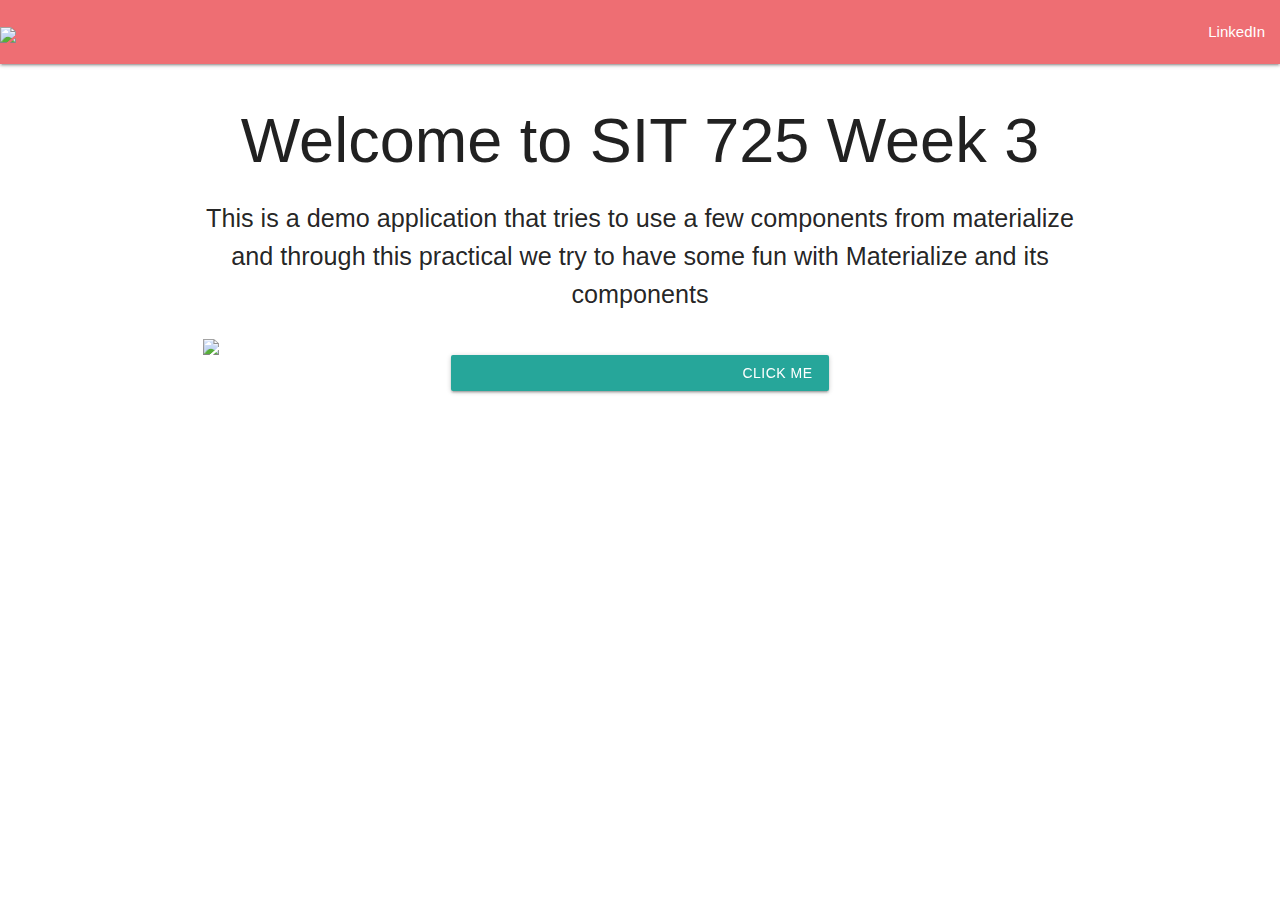
==== delete.html @ 5c07ab9b "commit after creating basic static webpage" ====
<!doctype html>
<html lang="en">
	<head>
		
		<title>SIT 725 Prac 3</title>
		
		<!-- Compiled and minified CSS -->
		<link rel="stylesheet" href="https://cdnjs.cloudflare.com/ajax/libs/materialize/1.0.0/css/materialize.min.css">
		<link href="https://fonts.googleapis.com/icon?family=Material+Icons" rel="stylesheet">
		<!-- Custom Style Sheet-->
		<link rel="stylesheet" href="css/styles.css">
	</head>
	<body>
		<nav>
			<div class="nav-wrapper navbar-size">
				<a href="#" class="brand-logo"><img class="user-image-size" src="images/user-image.png" /></a>
				<ul id="nav-mobile" class="right hide-on-med-and-down">
					<li><a target="_blank" href="https://www.linkedin.com/in/navit-choudhary-5133b9104/">LinkedIn</a></li>
				</ul>
			</div>
		</nav>
		<main class="main-body">
			<div class="container">
				<div class="row">
					<div class="col s12 center-align">
						<h1 id="heading">Welcome to SIT 725 Week 3</h1>
						<p class="flow-text">This is a demo application that tries to use a few components from materialize and through this practical we try to have some fun with Materialize and its components</p>
					</div>
					<div class="col s12 center-align">
						<img class="materialboxed materialboxed-image" src="images/livedemo.png">
					</div>
					<div class="col s12 center-align">
						<a class="waves-effect waves-light btn click-me-button" id="clickMeButton"><i class="material-icons left">auto_fix_high</i>Click Me</a>
					</div>
				</div>
			</div>
		</main>
		<script src="https://code.jquery.com/jquery-3.6.0.min.js" integrity="sha256-/xUj+3OJU5yExlq6GSYGSHk7tPXikynS7ogEvDej/m4=" crossorigin="anonymous"></script>
		<!-- Compiled and minified JavaScript -->
		<script src="https://cdnjs.cloudflare.com/ajax/libs/materialize/1.0.0/js/materialize.min.js"></script>
		<script src="js/scripts.js"></script>
	</body>
</html>
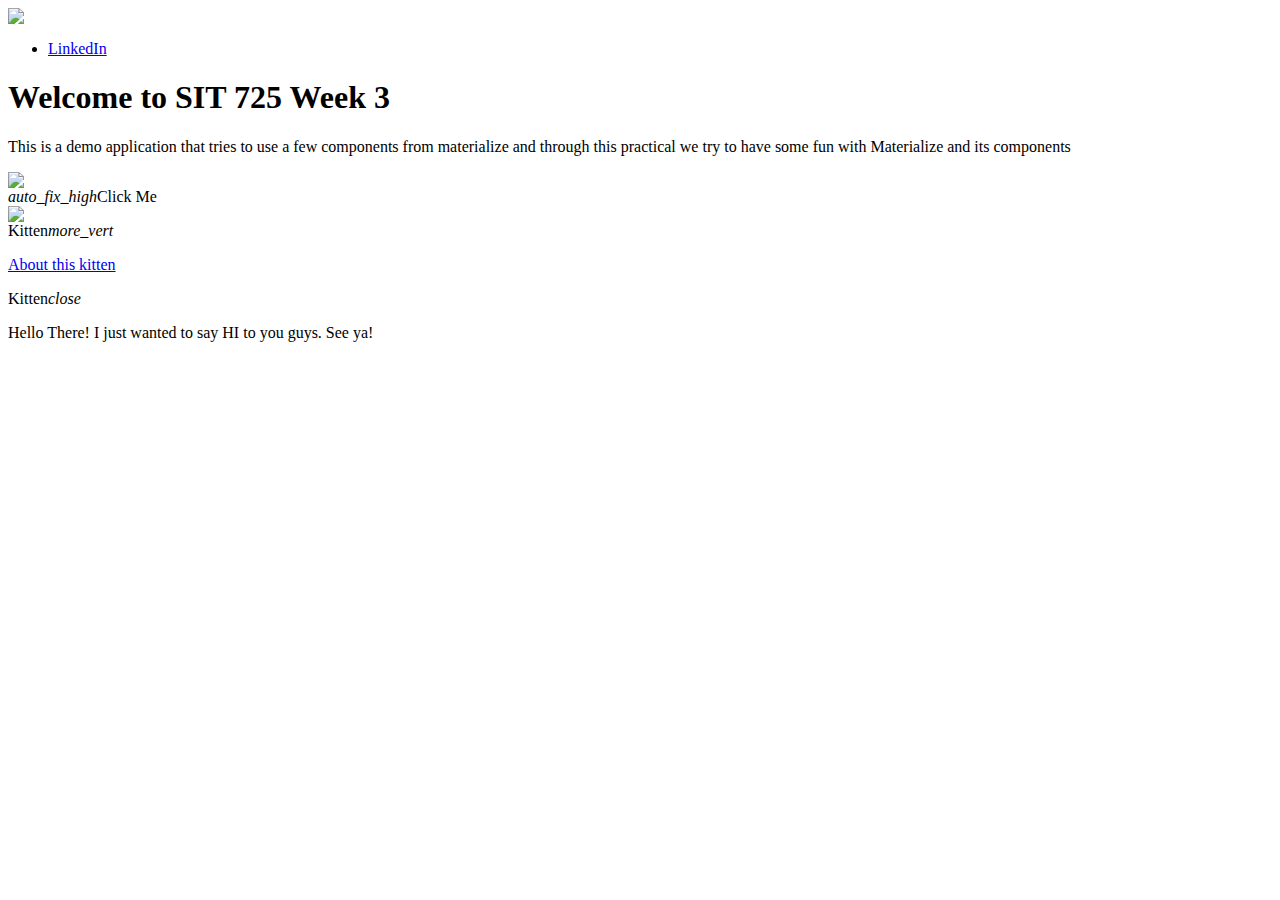
==== commit f713b320: "creating cardlist and modal" ====
--- a/delete.html
+++ b/delete.html
@@ -1,43 +1,50 @@
-<!doctype html>
-<html lang="en">
-	<head>
-		
-		<title>SIT 725 Prac 3</title>
-		
-		<!-- Compiled and minified CSS -->
-		<link rel="stylesheet" href="https://cdnjs.cloudflare.com/ajax/libs/materialize/1.0.0/css/materialize.min.css">
-		<link href="https://fonts.googleapis.com/icon?family=Material+Icons" rel="stylesheet">
-		<!-- Custom Style Sheet-->
-		<link rel="stylesheet" href="css/styles.css">
-	</head>
-	<body>
-		<nav>
-			<div class="nav-wrapper navbar-size">
-				<a href="#" class="brand-logo"><img class="user-image-size" src="images/user-image.png" /></a>
-				<ul id="nav-mobile" class="right hide-on-med-and-down">
-					<li><a target="_blank" href="https://www.linkedin.com/in/navit-choudhary-5133b9104/">LinkedIn</a></li>
-				</ul>
+<body>
+	<nav>
+		<div class="nav-wrapper navbar-size">
+			<a href="#" class="brand-logo"><img class="user-image-size" src="images/user-image.png" /></a>
+			<ul id="nav-mobile" class="right hide-on-med-and-down">
+				<li><a target="_blank" href="https://www.linkedin.com/in/navit-choudhary-5133b9104/">LinkedIn</a></li>
+			</ul>
+		</div>
+	</nav>
+	<main class="main-body">
+		<div class="container">
+			<div class="row">
+				<div class="col s12 center-align">
+					<h1 id="heading">Welcome to SIT 725 Week 3</h1>
+					<p class="flow-text">This is a demo application that tries to use a few components from materialize and through this practical we try to
+						have some fun with Materialize and its components
+					</p>
+				</div>
+				<div class="col s12 center-align">
+					<img class="materialboxed materialboxed-image" src="images/livedemo.png">
+				</div>
+				<div class="col s12 center-align">
+					<a class="waves-effect waves-light btn click-me-button" id="clickMeButton"><i class="material-icons left">auto_fix_high</i>Click Me</a>
+				</div>
 			</div>
-		</nav>
-		<main class="main-body">
-			<div class="container">
-				<div class="row">
-					<div class="col s12 center-align">
-						<h1 id="heading">Welcome to SIT 725 Week 3</h1>
-						<p class="flow-text">This is a demo application that tries to use a few components from materialize and through this practical we try to have some fun with Materialize and its components</p>
-					</div>
-					<div class="col s12 center-align">
-						<img class="materialboxed materialboxed-image" src="images/livedemo.png">
-					</div>
-					<div class="col s12 center-align">
-						<a class="waves-effect waves-light btn click-me-button" id="clickMeButton"><i class="material-icons left">auto_fix_high</i>Click Me</a>
+			<div class="row" id="card-section">
+				<div class="col s4 center-align">
+					<div class="card">
+						<div class="card-image waves-effect waves-block waves-light">
+							<img class="activator" src="images/kitten.jpg">
+						</div>
+						<div class="card-content">
+							<span class="card-title activator grey-text text-darken-4">Kitten<i class="material-icons right">more_vert</i></span>
+							<p><a href="#">About this kitten</a></p>
+						</div>
+						<div class="card-reveal">
+							<span class="card-title grey-text text-darken-4">Kitten<i class="material-icons right">close</i></span>
+							<p class="card-text">Hello There! I just wanted to say HI to you guys. See ya!</p>
+						</div>
 					</div>
 				</div>
 			</div>
-		</main>
-		<script src="https://code.jquery.com/jquery-3.6.0.min.js" integrity="sha256-/xUj+3OJU5yExlq6GSYGSHk7tPXikynS7ogEvDej/m4=" crossorigin="anonymous"></script>
-		<!-- Compiled and minified JavaScript -->
-		<script src="https://cdnjs.cloudflare.com/ajax/libs/materialize/1.0.0/js/materialize.min.js"></script>
-		<script src="js/scripts.js"></script>
-	</body>
-</html>+		</div>
+	</main>
+	<script src="https://code.jquery.com/jquery-3.6.0.min.js" integrity="sha256-/xUj+3OJU5yExlq6GSYGSHk7tPXikynS7ogEvDej/m4="
+		crossorigin="anonymous"></script>
+	<!-- Compiled and minified JavaScript -->
+	<script src="https://cdnjs.cloudflare.com/ajax/libs/materialize/1.0.0/js/materialize.min.js"></script>
+	<script src="js/scripts.js"></script>
+</body>